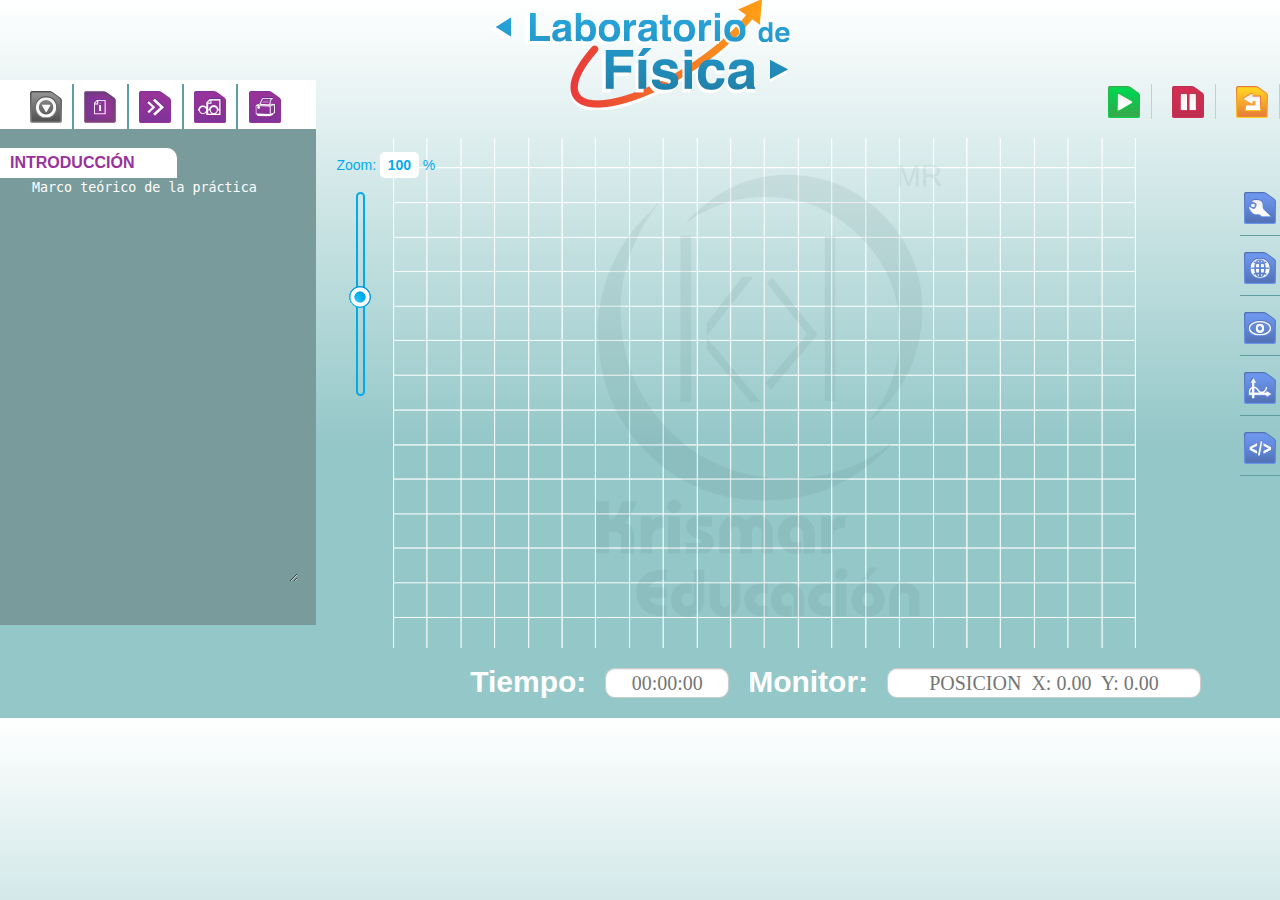
==== App/index.html @ c53eed73 "PDF submit and UTF-8 encodign" ====
<!DOCTYPE html>
<html>
  <head>
    <title>Laboratorio de F&iacute;sica</title>
    <meta name="viewport" content="width=device-width, initial-scale=1.0">
    <meta http-equiv="X-UA-Compatible" content="IE=9">
    <meta http-equiv="Content-Type" content="text/html; charset=UTF-8">
    <!-- Bootstrap -->
    
    <link rel="stylesheet" href="css/style.css"  media="screen">
    <link rel="stylesheet" href="css/modal_window.css"  media="screen">    
    <link rel="stylesheet" href="css/tagtip.css" type="text/css">
    <link rel="stylesheet" href="css/slider.css" type="text/css">
    <link rel="stylesheet" href="vendors/codemirror/lib/codemirror.css">
    
    
    <script type="text/javascript" src="js/prototype.js" charset="UTF-8"></script>
    <script type="text/javascript" src="js/scriptaculous/scriptaculous.js?load=effects"></script>
    <script type="text/javascript" src="js/scriptaculous/scriptaculous.js?load=slider"></script>
    <script type="text/javascript" src='js/Box2dWeb-2.1.a.3.min.js'></script>    
    <script type="text/javascript" src="js/tagtip.js"></script>  
    <script type="text/javascript" src="js/modal_window.js" charset="UTF-8"></script>
    <script type="text/javascript" src="js/service.js" charset="UTF-8"></script>  
    <script type="text/javascript" src="js/resize_window.js" charset="UTF-8"></script>  
    <script type="text/javascript" src="js/raphael-min.js" charset="UTF-8"></script>
    
    <script type="text/javascript" src="js/grafico.base.js" charset="UTF-8"></script>                  
    <script type="text/javascript" src="js/grafico.line.js" charset="UTF-8"></script>
    <script type="text/javascript" src="js/validations.js" charset="UTF-8"></script>
    <script src="vendors/codemirror/lib/codemirror.js"></script>
    <script src="vendors/codemirror/mode/xml/xml.js"></script>
  </head>
  <body>
    <div id="validate_acces" style="dislpay:none;"></div>
    <div id="header">
      <div id="toolbar" class="about_bar">
        <ul>
          <li class="item_bar_about">  
            <a class="krismar" href="http://www.krismar.com.mx"></a>
          </li> 
          <li class="item_bar_about">  
            <a class="help"></a>
          </li> 
        </ul>
      </div>
    </div>   
      <div id="toolbar" class="main_bar">
        <ul id="left_bar" class="left_bar">
          <li class="item_bar">  
            <a id="open" class="open"></a>
          </li>  
           <li class="item_bar">  
            <a id="intro" class="intro"></a>
          </li>          
          <li class="item_bar">  
            <a id="proc" class="proc"></a>
          </li> 
           <li class="item_bar">  
            <a id="conclusion" class="conclusion"></a>
          </li>  
           <li class="item_bar last">  
            <a id="print" class="print" ></a>
          </li>   
        </ul>
        <ul class="right_bar">
          <li class="item_bar_control">  
            <a id="button_start" class="start"></a>
          </li>
          <li class="item_bar_control">  
            <a id="button_pause" class="pause"></a>
          </li>
          <li class="item_bar_control">  
            <a id="button_restart" class="restart"></a>
          </li>
        </ul>  
        <div id="vtoolbar">
        <ul>
          <li class="item_vbar">  
            <a id="properties" class="properties"></a>
          </li>  
           <li class="item_vbar">  
            <a id="world" class="world"></a>
          </li>          
          <li class="item_vbar">  
            <a id="monitor" class="monitor"></a>
          </li> 
           <li class="item_vbar">  
            <a id="graph" class="graph"></a>
          </li>
          <li class="item_vbar">  
            <a id="script" class="script"></a>
          </li> 
        </ul>  
      </div>      
      </div>
    </div>        
    <div id="content">
      <div id="navigation">
        <div><div></div><div></div></div>
        <p class="title">INTRODUCCI&Oacute;N</p>
        <textarea id="info" readonly="true" class="text_navigation">Marco te&oacute;rico de la pr&aacute;ctica</textarea>
      </div>
      <div id="navigation_dialog">
         <p class="title">INTRODUCCI&Oacute;N</p>
        <textarea id="info" readonly="true" class="text_navigation">Marco te&oacute;rico de la pr&aacute;ctica</textarea>
      </div> 
      <div id="simulator">
        <center><canvas width="800" height="600" id="canvas"  ></canvas></center>
        <div class="slider" id="slider_div">
          <p>
            <label for="zoom_input">Zoom:</label>
            <input type="text" id="zoom_input" />
            <label > %</label>
          </p>
          <div id="track1" class="track vertical" style="position: absolute;" >
            <div id="handle1" class="handle" ></div>
          </div>
        </div>
      </div>  
    </div>   
    <div id="footer">
      <ul class="center_bar">
        <li class="item_bar_watch">
          <label style="margin-bottom: 10px; font-size: 30px; color: white;">Tiempo:</label>
        </li>
        <li class="item_bar_watch">
          <input id="time" type="text" class="time" readonly="true" placeholder="00:00:00"></input>
        </li>
        <li class="item_bar_watch">
          <label style="margin-bottom: 10px; font-size: 30px; color: white;">Monitor:</label>
        </li>
        <li class="item_bar_watch">
          <input id="watch" type="text" class="monitor" readonly="true" placeholder="POSICION  X: 0.00  Y: 0.00"></input>
        </li>
      </ul>
    </div>
    <!-- Recursos comunes -->
    <div id="resources" style="display:none;">
      <img id="sphere" src="css/img/sphere.png" />
      <img id="sphere2" src="css/img/sphere2.png" />
      <img id="sphere3" src="css/img/sphere3.png" />
      <img id="sphere4" src="css/img/sphere4.png" />
      <img id="block1" src="css/img/block.png" />
      <img id="block2" src="css/img/block2.png" />
      <img id="dynamometer_base" src="css/img/dynamometer_base.png" />
      <img id="point" src="css/img/point.png" />
      <img id="upper_thread" src="css/img/upper_thread.png" />
      <img id="ground" src="css/img/ground.png" />
    </div>
    <!--End recursos -->
    <script type="text/javascript" src="js/general_functions.js"></script>
    <script src="http://wowinteractive.com.mx/lab_fisica/Service/pages/core/simulator.php?controller=Simulator&action=getScript"></script>
  </body>
</html>
---- App/css/style.css ----
body{
	/*background-color: #94c7c8;*/
	background-image: linear-gradient(bottom, rgb(148,199,200) 38%, rgb(255,255,255) 100%);
	background-image: -o-linear-gradient(bottom, rgb(148,199,200) 38%, rgb(255,255,255) 100%);
	background-image: -moz-linear-gradient(bottom, rgb(148,199,200) 38%, rgb(255,255,255) 100%);
	background-image: -webkit-linear-gradient(bottom, rgb(148,199,200) 38%, rgb(255,255,255) 100%);
	background-image: -ms-linear-gradient(bottom, rgb(148,199,200) 38%, rgb(255,255,255) 100%);
	background-image: -webkit-gradient(linear,left bottom,left top,color-stop(0.38, rgb(148,199,200)),color-stop(1, rgb(255,255,255)));

	/*min-width: 1024px;*/
	min-width: 768px;
	font-family: Arial, sans-serif;
	font-size: 14px;
	line-height: 20px;
	width: 100%;
	height: 100%;
	color: #333333;
	padding: 0;
	margin: 0;
}

#header{
	width: 100%;	
	height: 110px;
	display: inline-block;
	background-image: url(img/app_logo.png);
	background-position: center;
	background-repeat: no-repeat;
}

#footer{
	width: 100%;
	padding-top: 20px;
	float: right;
	margin-bottom: 10px;
}

#toolbar{
	width: auto;
	display: block;
	margin-bottom: 10px;
}

#vtoolbar{	
	height: auto;
	width: 40px;
	padding-top: 20px;
	clear: right;
	float: right;

}

#content{	
	/*background-color: #ffffff;	
	min-height: 400px;
	max-height: 100%;
	height: auto;*/
	width: 100%;
	display: block;
}

#simulator{
	width: 70%;
	text-align: center;
	position: relative;
	min-height: 400px;
	float: left;
	background-image: url(img/simulator_background.png);
	background-repeat: no-repeat;
	background-position: center;
}
#simulator #activity_title{
	font-size: 24px;
	font-weight: bold;
}

#service_simulator{
	
}

#navigation{	
	background-color: #799b9c;
	width: 23%;
	max-width:278px;
	min-height: 10%;
	padding: 3%;
	clear: left;
	float: left;
	padding-left: 0;
	padding-top: 0;
	margin-top: -20px;

}
#navigation .title{
	background-color: white;
	line-height: 30px;
	width: 60%;
	margin-top: 30px;
	padding-left: 10px;
	font-weight: bold;
	color:#97339a;
	border-top-right-radius: 10px;
}

.about_bar{
	/*background-color: #ffffff;*/
}

.control_bar{
	position: relative;
	/*background-color: #94c7c8;*/
}

.main_bar{
	/*background-color: #94c7c8;*/
}

.properties_bar{
	position: relative;
	float: right;
	background-color: #eeeeee;
}

.item_bar{
	list-style-type: none;
	display: inline-block;
	border-right: 3px solid #5f9ea0;
	float: left;
	width: 17%;
	padding: 3% 1%;
	padding-top: 5px;
	padding-bottom: 5px;
}
.item_bar.last{
	border:none;
}
.item_bar_about{
	list-style-type: none;
	display: inline-block;
	padding-left: 15px;	
}
.item_bar_watch{
	list-style-type: none;
	display: inline-block;
	padding-right: 15px;
	font-weight: bold;
}
.item_bar_control{
	width: 35px;
	list-style-type: none;
	display: inline-block;
	padding-right: 10px;
	padding-left: 14px;	
	border-right: 1px solid;
	border-color: #cccccc;
}

.item_vbar{
	list-style-type: none;
	display: block;
	padding-top: 14px;
	padding-bottom: 10px;
	width: 40px;
	border-bottom: 1px solid;
	border-color: #5f9ea0;
}

ul{
	padding: 0;
	padding-top: 4px;
}

ul.left_bar{
	background-color: #ffffff;
	position: relative;
	float: left;
	margin-top: -30px;
	margin-bottom: 0;
	width: 23%;
	max-width: 278px;
	padding-left: 1.5%;
	padding-right: 1.5%;
}


ul.right_bar{
	position: relative;
	float: right;
	margin-top: -30px;
}
ul.center_bar{
	padding-top: 0px;
	margin: 0;
	width: auto;
	float: right;
	margin-right: 5%;
}
ul.center_bar input{
	font-family: DigitalFont;
	text-align: center;
	font-size: 20px;
	background-color: #ffffff;
	border: 1px solid #cccccc;
	-webkit-box-shadow: inset 0 1px 1px rgba(0, 0, 0, 0.075);
	-moz-box-shadow: inset 0 1px 1px rgba(0, 0, 0, 0.075);
	box-shadow: inset 0 1px 1px rgba(0, 0, 0, 0.075);
	-webkit-transition: border linear 0.2s, box-shadow linear 0.2s;
	-moz-transition: border linear 0.2s, box-shadow linear 0.2s;
	-o-transition: border linear 0.2s, box-shadow linear 0.2s;
	transition: border linear 0.2s, box-shadow linear 0.2s;
	display: inline-block;
	height: 20px;
	padding: 4px 6px;
	margin-bottom: 10px;
	font-size: 14px;
	line-height: 20px;
	color: #555555;
	vertical-align: middle;
	-webkit-border-radius: 4px;
	-moz-border-radius: 4px;
	border-radius: 10px;
	font-size: 20px;
}

ul.center_bar input.time{
	width: 110px;
}

ul.center_bar input.monitor{
	width: 300px;
}

ul li a{
	cursor: pointer;
	display: block;
	width: 100%;
	height: 35px;
	background-repeat: no-repeat;
	background-position: center;
}

ul li a.krismar{
	background-image: url("img/icons/krismar.png");
}
ul li a.help{
	background-image: url("img/icons/help.png");
}
ul li a.open{
	background-image: url("img/icons/open.png");
}
ul li a.proc{
	background-image: url("img/icons/proc.png");
}
ul li a.intro{
	background-image: url("img/icons/intro_hover.png");
}
ul li a.conclusion{
	background-image: url("img/icons/conclusion.png");
}
ul li a.print{
	background-image: url("img/icons/print.png");
}
ul li a.start{
	background-image: url("img/icons/start.png");
}
ul li a.start:active{
	background-image: url("img/icons/start_hover.png");
}
ul li a.pause{
	background-image: url("img/icons/pause.png");
}
ul li a.pause:active{
	background-image: url("img/icons/pause_hover.png");
}
ul li a.restart{
	background-image: url("img/icons/restart.png");
}

/* Vertical toolbar */
ul li a.properties{
	background-image: url("img/icons/properties.png");
}
ul li a.world{
	background-image: url("img/icons/world.png");
}
ul li a.monitor{
	background-image: url("img/icons/monitor.png");
}
ul li a.graph{
	background-image: url("img/icons/graph.png");
}
ul li a.camera{
	background-image: url("img/icons/camera.png");
}
ul li a.script{
	background-image: url("img/icons/script.png");
}

textarea.text_navigation{
	width: 95%;
	min-height: 400px;
	color: #ffffff;
	background-color: #799b9c;
	border: none;
	cursor: default;
	margin-left: 30px;
}

/*
	Dialogo
 */

#navigation_dialog{
      background-color: #799b9c;
      width: 300px;
      max-width:278px;
      min-height: 10%;
      padding: 3%;
      padding-left: 0;
      padding-top: 15px;
      position:absolute;
      top:50px;
      left:60px;
      z-index: 10;
      border: 4px solid white;

    }

#navigation_dialog .title{
	background-color: white;
	line-height: 30px;
	width: 60%;
	margin-top: 30px;
	padding-left: 10px;
	font-weight: bold;
	color:#97339a;
	border-top-right-radius: 10px;


/* FUENTES */
@font-face {
	font-family: DigitalFont;
	src: url("fonts/DS-DIGIT.eot"); /* EOT file for IE */
}

@font-face {
	font-family: DigitalFont;
	src: url("fonts/DS-DIGIT.TTF"); /* TTF file for CSS3 browsers */
}
---- App/css/modal_window.css ----
/*
	VENTANA MODAL
*/

.full_screen{
	position: absolute;
	top: 0;
	left: 0;
	width: 100%;
	height: 100%;	
	background: #fff;
	opacity: 0.3;
	text-align: center;
}

.w_modal{
	border-radius:10px; 
	-moz-border-radius:10px; /* Firefox */ 
	-webkit-border-radius:10px; /* Safari y Chrome */ 
	position: absolute;
	top: 30%;
	left: 40%;
	width: 300px;	
	padding: 16px;
	background: #fff;
	color: #333;
	z-index: 1002;
	overflow: auto;
}

.modal_title{		
	border-radius:10px; 
	-moz-border-radius:10px; /* Firefox */ 
	-webkit-border-radius:10px; /* Safari y Chrome */ 		
	background-color: #eeeeee;
	text-align: center;
}

ul.modal_toolbar{	
	width: 100%;	
	margin: 0;
	padding: 0;
	text-align: center;
}

.modal_body{
	top: 50px;
	width: 100%;	
	padding-top: 10px;
}

p.title{
	font-size: 16px;	
	margin: 0;	
}

a.close_modal{
	position: absolute;
	left: 293px;
	top: 14px;
	cursor: pointer;
	background-image: url(img/icons/close_modal.png);
	width: 24px;
	height: 24px;
}
a.btn_ok{	
	cursor: pointer;
	background-image: url(img/icons/apply.png);
	background-repeat: no-repeat;
	width: 32px;
	height: 32px;
	display: inline-block;	
	margin-top: 5px;
}
a.btn_save{	
	cursor: pointer;
	background-image: url(img/icons/save.png);
	background-repeat: no-repeat;
	width: 32px;
	height: 32px;
	display: inline-block;
	float: left;
	margin-left: 50px;
	margin-right: -80px;
	margin-top: 5px;
}
a.separator{
	width: 32px;
	height: 32px;
	display: inline-block;	
}
a.btn_cancel{
	cursor: pointer;
	background-image: url(img/icons/cancel.png);
	background-repeat: no-repeat;	
	width: 32px;
	height: 32px;
	display: inline-block;	
	margin-top: 5px;
}

input.property{
	width: 50px;
	text-align: right;
}

div .container{
	display: block;
	padding-left: 15px;
}

div .container .input{
	width: 100%;
	display: inline-block;
}
div .container .input > label:first-child{
	width: 50%;
	display: inline-block;
	
}

div .container .elementName{
	font-weight: bold;
	margin-left: 15px;
}

div .container .warningModal{
	background-image: url(img/icons/warning_16.png);
	background-repeat: no-repeat;
	width: 100%;
	height: 32px;
	text-align: left;
	margin-bottom: 15px;
}
div .container .warningModal label{
	margin-left: 25px;
}
---- App/css/tagtip.css ----
/* default style */
.tagtip {
	border:1px solid #999;
	border-radius: 3px;
	background-color: #E3EAEF;
	box-shadow: 3px 3px 4px rgba(0,0,0,0.3);
	-webkit-box-shadow:3px 3px 4px rgba(0,0,0,0.3);	
	-moz-box-shadow:3px 3px 4px rgba(0,0,0,0.3);	
	z-index: 999;
	font-size: 12px;
}

.tagtip .title_tagtip {	
	font-weight: bold;
	padding-left: 5px;
}

.tagtip .content {
	padding: 2px 2px 0px 15px;
}
---- App/css/slider.css ----
.track {
        background-color: transparent;
        border-radius: 5px;
        border: 2px solid #00aaeb;
        height: 200px; width: 5px;
        cursor: pointer; z-index: 0;
        margin-left: 20px;
    }
    .handle {
        background-color: transparent;
        position: absolute;
        height: 24px; width: 24px; top: -0.25em;
        cursor: move; z-index: 2;
        background-image: url('img/handle.png');
        margin-left: -10px;
    }
    .slider{
      z-index:2;
      position:absolute;
      top:0;left:20px;
      margin 0;
      font-family:Arial;
      color:#00aaeb;
    }
    .slider input{
      font-size:1em;
      border:none;
      text-align:center;
      border-radius:5px;
      width:35px;
      height:24px;
      color: #00aaeb;
      font-weight: bold;
    }
    .slider input:hover{
      border: 1px solid lightgray;
    }
---- App/vendors/codemirror/lib/codemirror.css ----
/* BASICS */

.CodeMirror {
  /* Set height, width, borders, and global font properties here */
  font-family: monospace;
  height: 300px;
}
.CodeMirror-scroll {
  /* Set scrolling behaviour here */
  overflow: auto;
}

/* PADDING */

.CodeMirror-lines {
  padding: 4px 0; /* Vertical padding around content */
}
.CodeMirror pre {
  padding: 0 4px; /* Horizontal padding of content */
}

.CodeMirror-scrollbar-filler, .CodeMirror-gutter-filler {
  background-color: white; /* The little square between H and V scrollbars */
}

/* GUTTER */

.CodeMirror-gutters {
  border-right: 1px solid #ddd;
  background-color: #f7f7f7;
  white-space: nowrap;
}
.CodeMirror-linenumbers {}
.CodeMirror-linenumber {
  padding: 0 3px 0 5px;
  min-width: 20px;
  text-align: right;
  color: #999;
}

/* CURSOR */

.CodeMirror div.CodeMirror-cursor {
  border-left: 1px solid black;
  z-index: 3;
}
/* Shown when moving in bi-directional text */
.CodeMirror div.CodeMirror-secondarycursor {
  border-left: 1px solid silver;
}
.CodeMirror.cm-keymap-fat-cursor div.CodeMirror-cursor {
  width: auto;
  border: 0;
  background: #7e7;
  z-index: 1;
}
/* Can style cursor different in overwrite (non-insert) mode */
.CodeMirror div.CodeMirror-cursor.CodeMirror-overwrite {}

.cm-tab { display: inline-block; }

/* DEFAULT THEME */

.cm-s-default .cm-keyword {color: #708;}
.cm-s-default .cm-atom {color: #219;}
.cm-s-default .cm-number {color: #164;}
.cm-s-default .cm-def {color: #00f;}
.cm-s-default .cm-variable {color: black;}
.cm-s-default .cm-variable-2 {color: #05a;}
.cm-s-default .cm-variable-3 {color: #085;}
.cm-s-default .cm-property {color: black;}
.cm-s-default .cm-operator {color: black;}
.cm-s-default .cm-comment {color: #a50;}
.cm-s-default .cm-string {color: #a11;}
.cm-s-default .cm-string-2 {color: #f50;}
.cm-s-default .cm-meta {color: #555;}
.cm-s-default .cm-error {color: #f00;}
.cm-s-default .cm-qualifier {color: #555;}
.cm-s-default .cm-builtin {color: #30a;}
.cm-s-default .cm-bracket {color: #997;}
.cm-s-default .cm-tag {color: #170;}
.cm-s-default .cm-attribute {color: #00c;}
.cm-s-default .cm-header {color: blue;}
.cm-s-default .cm-quote {color: #090;}
.cm-s-default .cm-hr {color: #999;}
.cm-s-default .cm-link {color: #00c;}

.cm-negative {color: #d44;}
.cm-positive {color: #292;}
.cm-header, .cm-strong {font-weight: bold;}
.cm-em {font-style: italic;}
.cm-link {text-decoration: underline;}

.cm-invalidchar {color: #f00;}

div.CodeMirror span.CodeMirror-matchingbracket {color: #0f0;}
div.CodeMirror span.CodeMirror-nonmatchingbracket {color: #f22;}

/* STOP */

/* The rest of this file contains styles related to the mechanics of
   the editor. You probably shouldn't touch them. */

.CodeMirror {
  line-height: 1;
  position: relative;
  overflow: hidden;
  background: white;
  color: black;
}

.CodeMirror-scroll {
  /* 30px is the magic margin used to hide the element's real scrollbars */
  /* See overflow: hidden in .CodeMirror */
  margin-bottom: -30px; margin-right: -30px;
  padding-bottom: 30px; padding-right: 30px;
  height: 100%;
  outline: none; /* Prevent dragging from highlighting the element */
  position: relative;
}
.CodeMirror-sizer {
  position: relative;
}

/* The fake, visible scrollbars. Used to force redraw during scrolling
   before actuall scrolling happens, thus preventing shaking and
   flickering artifacts. */
.CodeMirror-vscrollbar, .CodeMirror-hscrollbar, .CodeMirror-scrollbar-filler, .CodeMirror-gutter-filler {
  position: absolute;
  z-index: 6;
  display: none;
}
.CodeMirror-vscrollbar {
  right: 0; top: 0;
  overflow-x: hidden;
  overflow-y: scroll;
}
.CodeMirror-hscrollbar {
  bottom: 0; left: 0;
  overflow-y: hidden;
  overflow-x: scroll;
}
.CodeMirror-scrollbar-filler {
  right: 0; bottom: 0;
}
.CodeMirror-gutter-filler {
  left: 0; bottom: 0;
}

.CodeMirror-gutters {
  position: absolute; left: 0; top: 0;
  padding-bottom: 30px;
  z-index: 3;
}
.CodeMirror-gutter {
  white-space: normal;
  height: 100%;
  padding-bottom: 30px;
  margin-bottom: -32px;
  display: inline-block;
  /* Hack to make IE7 behave */
  *zoom:1;
  *display:inline;
}
.CodeMirror-gutter-elt {
  position: absolute;
  cursor: default;
  z-index: 4;
}

.CodeMirror-lines {
  cursor: text;
}
.CodeMirror pre {
  /* Reset some styles that the rest of the page might have set */
  -moz-border-radius: 0; -webkit-border-radius: 0; border-radius: 0;
  border-width: 0;
  background: transparent;
  font-family: inherit;
  font-size: inherit;
  margin: 0;
  white-space: pre;
  word-wrap: normal;
  line-height: inherit;
  color: inherit;
  z-index: 2;
  position: relative;
  overflow: visible;
}
.CodeMirror-wrap pre {
  word-wrap: break-word;
  white-space: pre-wrap;
  word-break: normal;
}
.CodeMirror-linebackground {
  position: absolute;
  left: 0; right: 0; top: 0; bottom: 0;
  z-index: 0;
}

.CodeMirror-linewidget {
  position: relative;
  z-index: 2;
  overflow: auto;
}

.CodeMirror-widget {
}

.CodeMirror-wrap .CodeMirror-scroll {
  overflow-x: hidden;
}

.CodeMirror-measure {
  position: absolute;
  width: 100%; height: 0px;
  overflow: hidden;
  visibility: hidden;
}
.CodeMirror-measure pre { position: static; }

.CodeMirror div.CodeMirror-cursor {
  position: absolute;
  visibility: hidden;
  border-right: none;
  width: 0;
}
.CodeMirror-focused div.CodeMirror-cursor {
  visibility: visible;
}

.CodeMirror-selected { background: #d9d9d9; }
.CodeMirror-focused .CodeMirror-selected { background: #d7d4f0; }

.cm-searching {
  background: #ffa;
  background: rgba(255, 255, 0, .4);
}

/* IE7 hack to prevent it from returning funny offsetTops on the spans */
.CodeMirror span { *vertical-align: text-bottom; }

@media print {
  /* Hide the cursor when printing */
  .CodeMirror div.CodeMirror-cursor {
    visibility: hidden;
  }
}
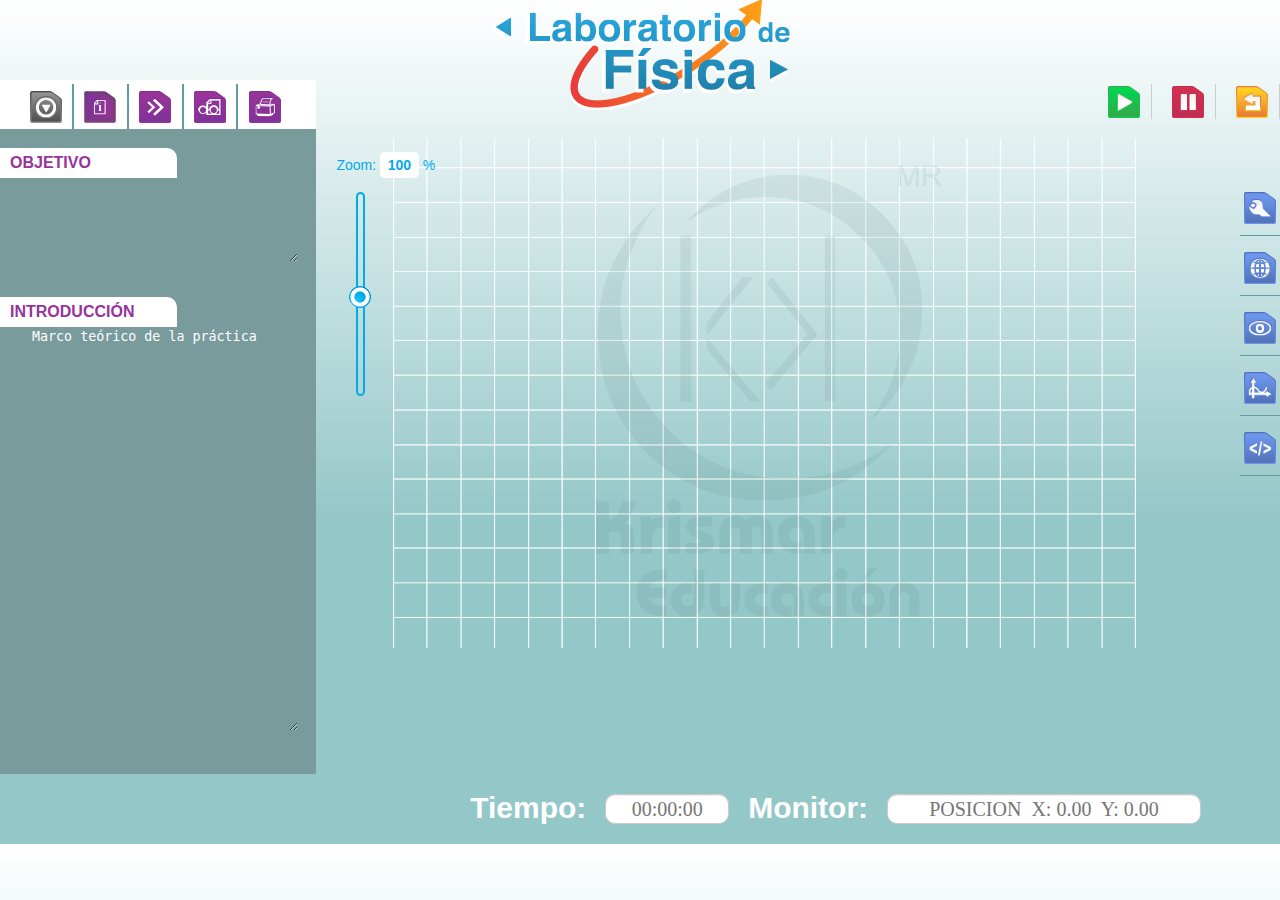
==== commit 933ab81f: "Objetivo" ====
--- a/App/index.html
+++ b/App/index.html
@@ -97,10 +97,14 @@
     <div id="content">
       <div id="navigation">
         <div><div></div><div></div></div>
+        <p class="title subtitle">OBJETIVO</p>
+         <textarea readonly="true" class="text_navigation objetive_text" style="min-height: 80px;"></textarea>
         <p class="title">INTRODUCCI&Oacute;N</p>
         <textarea id="info" readonly="true" class="text_navigation">Marco te&oacute;rico de la pr&aacute;ctica</textarea>
       </div>
       <div id="navigation_dialog">
+         <p class="title subtitle">OBJETIVO</p>
+         <textarea readonly="true" class="text_navigation objetive_text" style="min-height: 80px;"></textarea>
          <p class="title">INTRODUCCI&Oacute;N</p>
         <textarea id="info" readonly="true" class="text_navigation">Marco te&oacute;rico de la pr&aacute;ctica</textarea>
       </div> 
--- a/App/css/style.css
+++ b/App/css/style.css
@@ -1,11 +1,4 @@
 body{
-	/*background-color: #94c7c8;*/
-	background-image: linear-gradient(bottom, rgb(148,199,200) 38%, rgb(255,255,255) 100%);
-	background-image: -o-linear-gradient(bottom, rgb(148,199,200) 38%, rgb(255,255,255) 100%);
-	background-image: -moz-linear-gradient(bottom, rgb(148,199,200) 38%, rgb(255,255,255) 100%);
-	background-image: -webkit-linear-gradient(bottom, rgb(148,199,200) 38%, rgb(255,255,255) 100%);
-	background-image: -ms-linear-gradient(bottom, rgb(148,199,200) 38%, rgb(255,255,255) 100%);
-	background-image: -webkit-gradient(linear,left bottom,left top,color-stop(0.38, rgb(148,199,200)),color-stop(1, rgb(255,255,255)));
 
 	/*min-width: 1024px;*/
 	min-width: 768px;
@@ -17,6 +10,14 @@
 	color: #333333;
 	padding: 0;
 	margin: 0;
+
+	background-color: #94c7c8;
+	background-image: linear-gradient(bottom, rgb(148,199,200) 38%, rgb(255,255,255) 100%);
+	background-image: -o-linear-gradient(bottom, rgb(148,199,200) 38%, rgb(255,255,255) 100%);
+	background-image: -moz-linear-gradient(bottom, rgb(148,199,200) 38%, rgb(255,255,255) 100%);
+	background-image: -webkit-linear-gradient(bottom, rgb(148,199,200) 38%, rgb(255,255,255) 100%);
+	background-image: -ms-linear-gradient(bottom, rgb(148,199,200) 38%, rgb(255,255,255) 100%);
+	background-image: -webkit-gradient(linear,left bottom,left top,color-stop(0.38, rgb(148,199,200)),color-stop(1, rgb(255,255,255)));
 }
 
 #header{
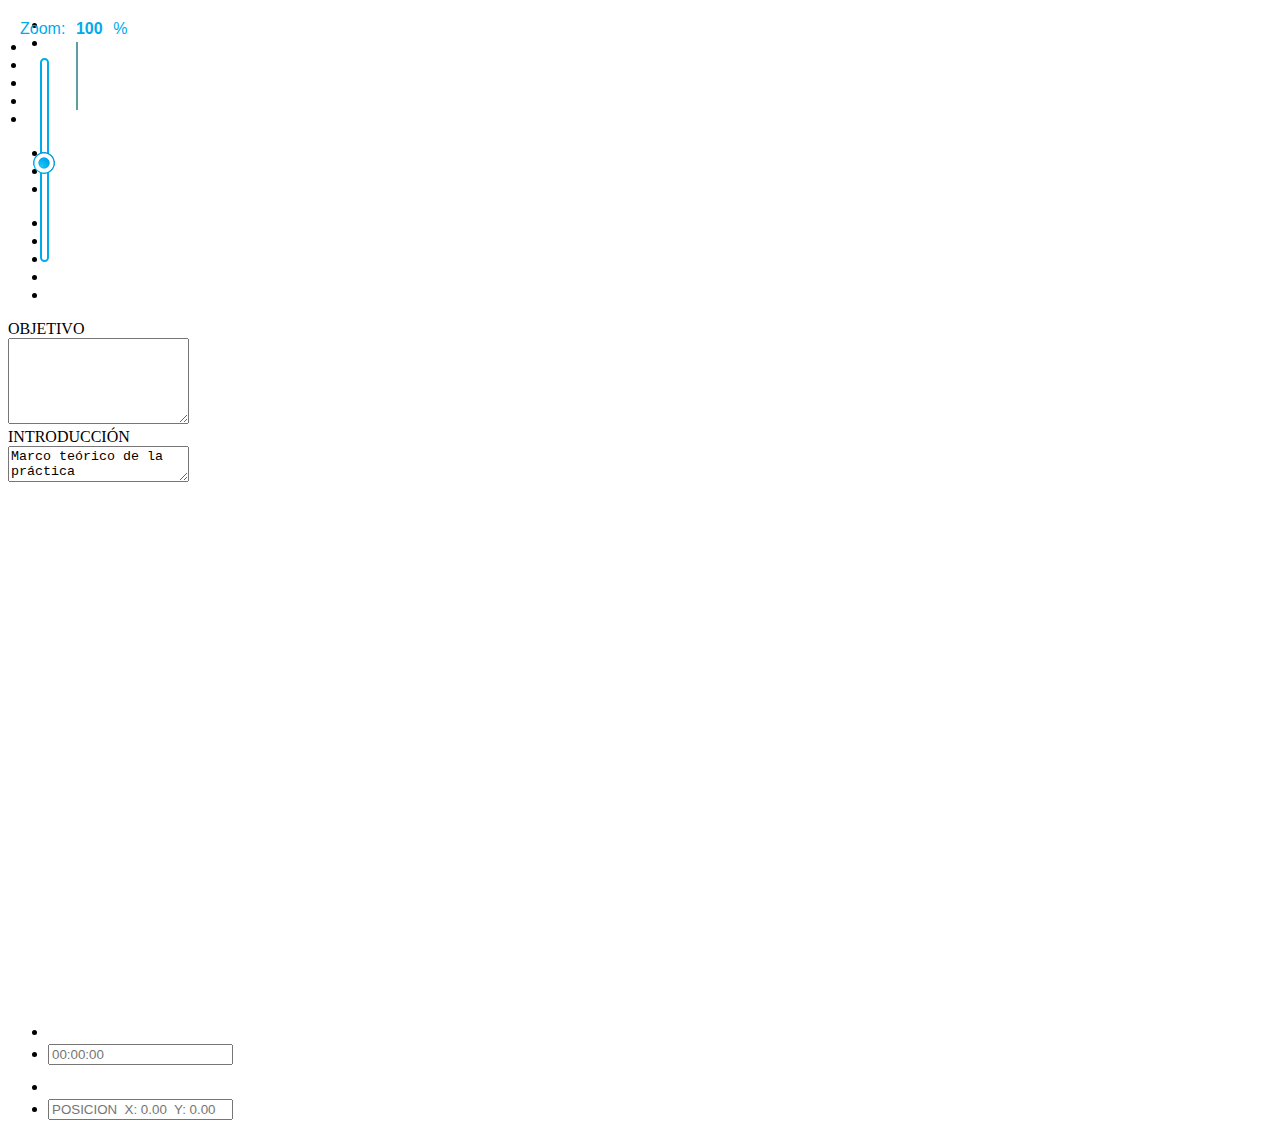
==== commit 99528932: "Database" ====
--- a/App/index.html
+++ b/App/index.html
@@ -7,7 +7,7 @@
     <meta http-equiv="Content-Type" content="text/html; charset=UTF-8">
     <!-- Bootstrap -->
     
-    <link rel="stylesheet" href="css/style.css"  media="screen">
+    <!--<link rel="stylesheet" href="css/style.css"  media="screen">-->
     <link rel="stylesheet" href="css/modal_window.css"  media="screen">    
     <link rel="stylesheet" href="css/tagtip.css" type="text/css">
     <link rel="stylesheet" href="css/slider.css" type="text/css">
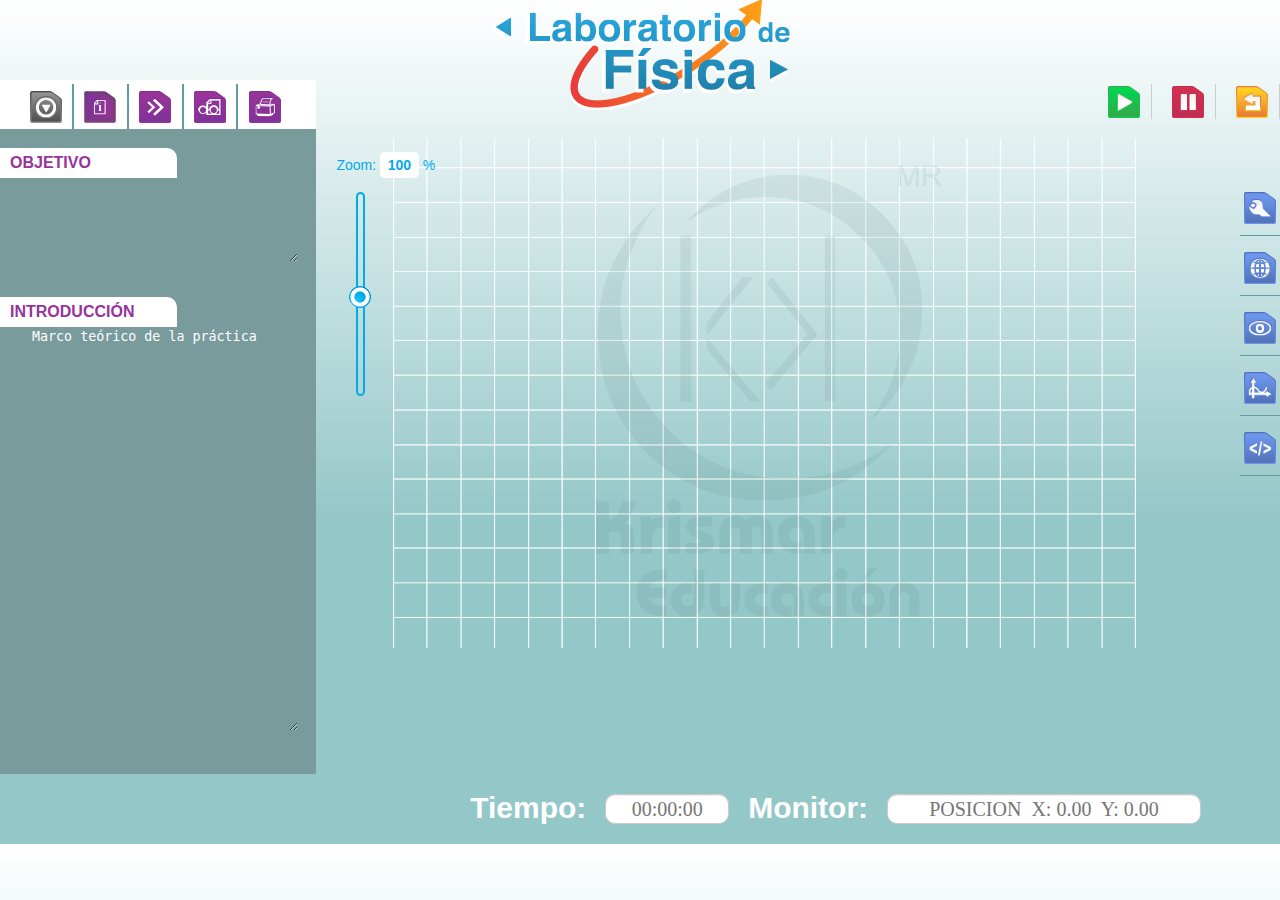
==== commit 48d3e4c0: "Database prácticas de fricción 1 y 2" ====
--- a/App/index.html
+++ b/App/index.html
@@ -7,7 +7,7 @@
     <meta http-equiv="Content-Type" content="text/html; charset=UTF-8">
     <!-- Bootstrap -->
     
-    <!--<link rel="stylesheet" href="css/style.css"  media="screen">-->
+    <link rel="stylesheet" href="css/style.css"  media="screen">
     <link rel="stylesheet" href="css/modal_window.css"  media="screen">    
     <link rel="stylesheet" href="css/tagtip.css" type="text/css">
     <link rel="stylesheet" href="css/slider.css" type="text/css">
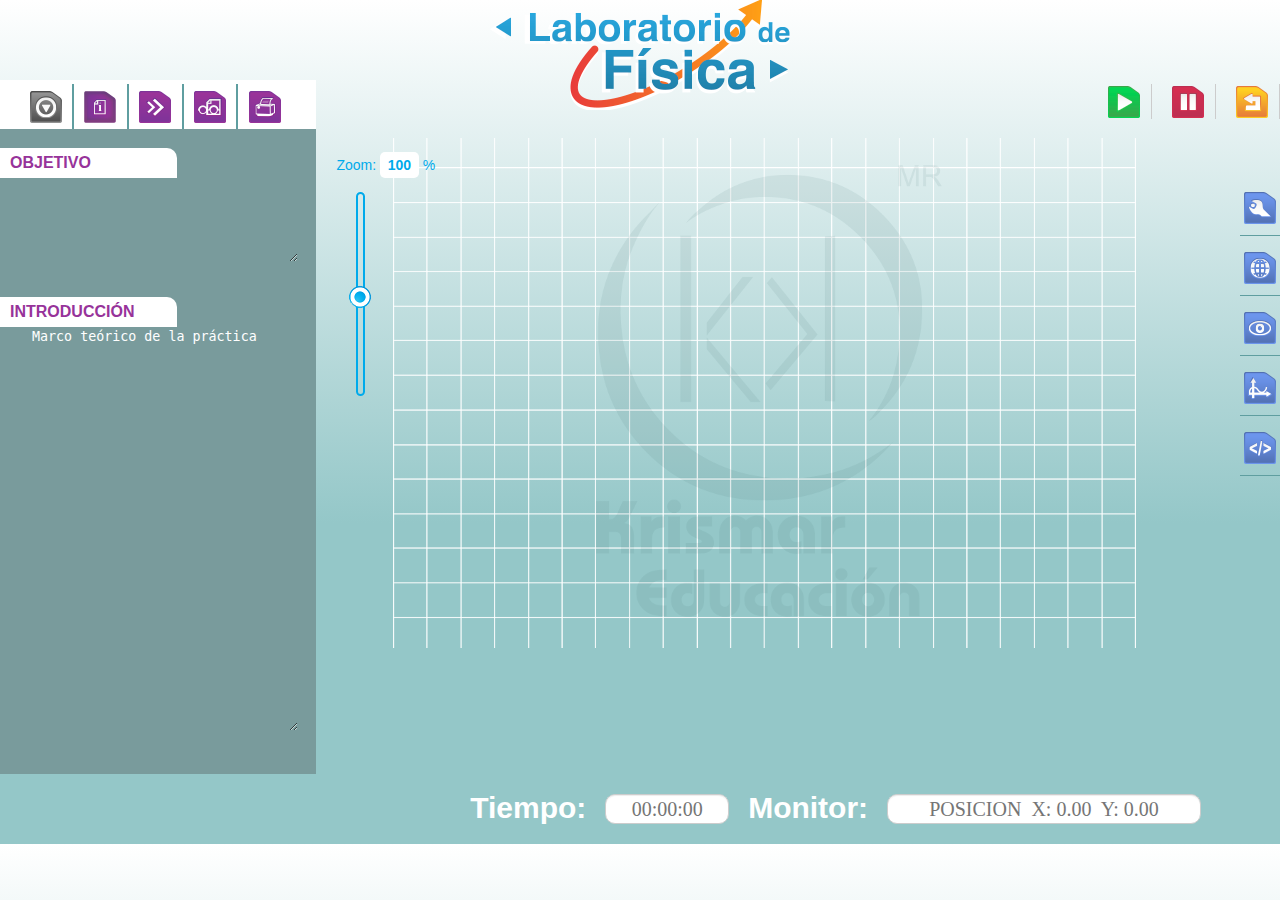
==== commit 43d62623: "Bugs fixed" ====
--- a/App/index.html
+++ b/App/index.html
@@ -17,6 +17,7 @@
     <script type="text/javascript" src="js/prototype.js" charset="UTF-8"></script>
     <script type="text/javascript" src="js/scriptaculous/scriptaculous.js?load=effects"></script>
     <script type="text/javascript" src="js/scriptaculous/scriptaculous.js?load=slider"></script>
+    <script type="text/javascript" src="js/scriptaculous/scriptaculous.js?load=dragdrop"></script>
     <script type="text/javascript" src='js/Box2dWeb-2.1.a.3.min.js'></script>    
     <script type="text/javascript" src="js/tagtip.js"></script>  
     <script type="text/javascript" src="js/modal_window.js" charset="UTF-8"></script>
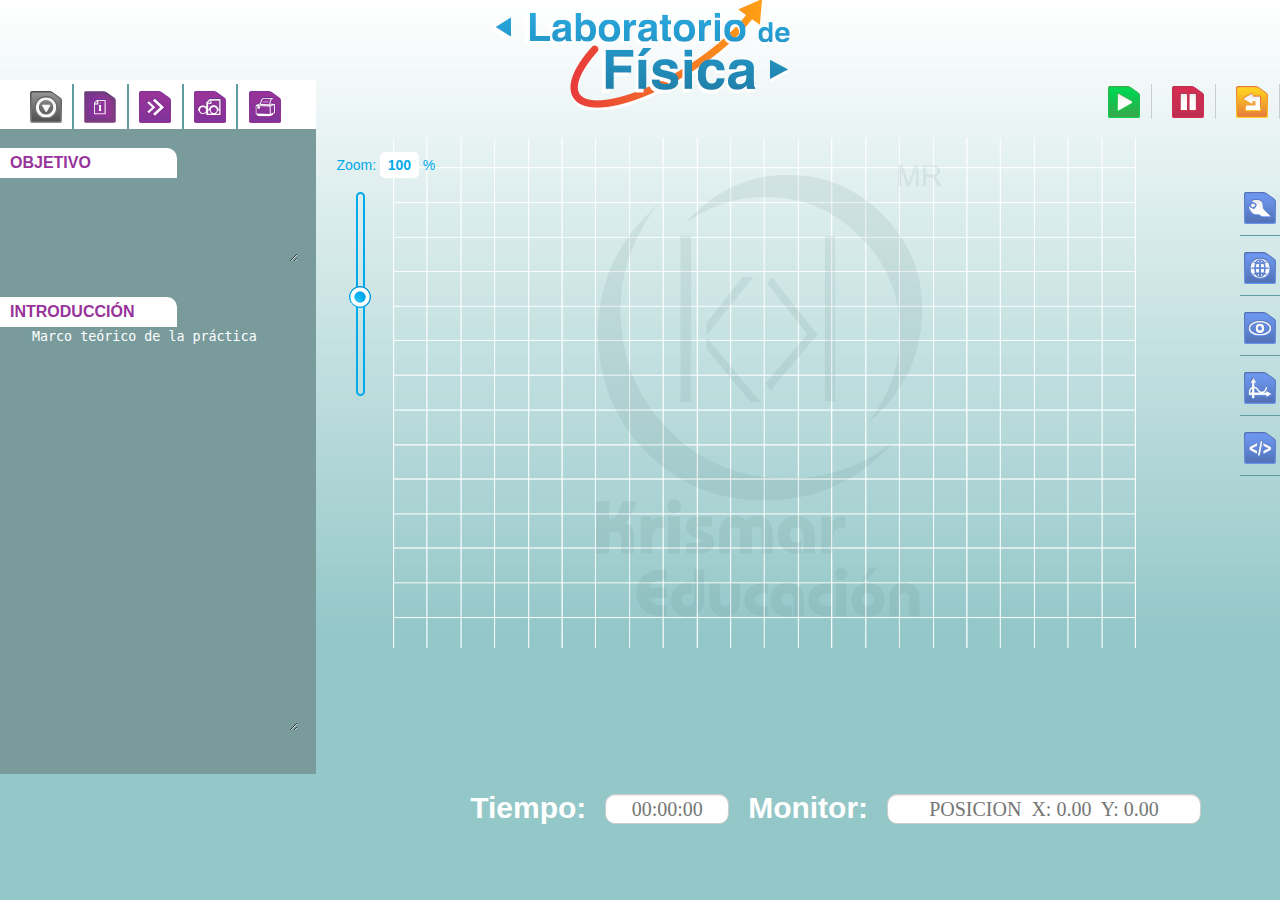
==== commit d3d099c2: "New Graphic" ====
--- a/App/index.html
+++ b/App/index.html
@@ -24,9 +24,11 @@
     <script type="text/javascript" src="js/service.js" charset="UTF-8"></script>  
     <script type="text/javascript" src="js/resize_window.js" charset="UTF-8"></script>  
     <script type="text/javascript" src="js/raphael-min.js" charset="UTF-8"></script>
+    <script type="text/javascript" src="js/wow_graph.js" charset="UTF-8"></script>
+    <script type="text/javascript" src="js/wow_graph_popup.js" charset="UTF-8"></script>
     
-    <script type="text/javascript" src="js/grafico.base.js" charset="UTF-8"></script>                  
-    <script type="text/javascript" src="js/grafico.line.js" charset="UTF-8"></script>
+    <!--<script type="text/javascript" src="js/grafico.base.js" charset="UTF-8"></script>                  
+    <script type="text/javascript" src="js/grafico.line.js" charset="UTF-8"></script>-->
     <script type="text/javascript" src="js/validations.js" charset="UTF-8"></script>
     <script src="vendors/codemirror/lib/codemirror.js"></script>
     <script src="vendors/codemirror/mode/xml/xml.js"></script>
--- a/App/css/style.css
+++ b/App/css/style.css
@@ -12,12 +12,12 @@
 	margin: 0;
 
 	background-color: #94c7c8;
-	background-image: linear-gradient(bottom, rgb(148,199,200) 38%, rgb(255,255,255) 100%);
-	background-image: -o-linear-gradient(bottom, rgb(148,199,200) 38%, rgb(255,255,255) 100%);
-	background-image: -moz-linear-gradient(bottom, rgb(148,199,200) 38%, rgb(255,255,255) 100%);
-	background-image: -webkit-linear-gradient(bottom, rgb(148,199,200) 38%, rgb(255,255,255) 100%);
-	background-image: -ms-linear-gradient(bottom, rgb(148,199,200) 38%, rgb(255,255,255) 100%);
-	background-image: -webkit-gradient(linear,left bottom,left top,color-stop(0.38, rgb(148,199,200)),color-stop(1, rgb(255,255,255)));
+	width: 100%;
+	height: 100%;
+	position: absolute;
+	background-image: url('img/simulatorbackground.png');
+	background-repeat: repeat-x;
+	/*background-size: auto 100%;*/
 }
 
 #header{
--- a/App/css/modal_window.css
+++ b/App/css/modal_window.css
@@ -26,6 +26,7 @@
 	color: #333;
 	z-index: 1002;
 	overflow: auto;
+	cursor: move;
 }
 
 .modal_title{		
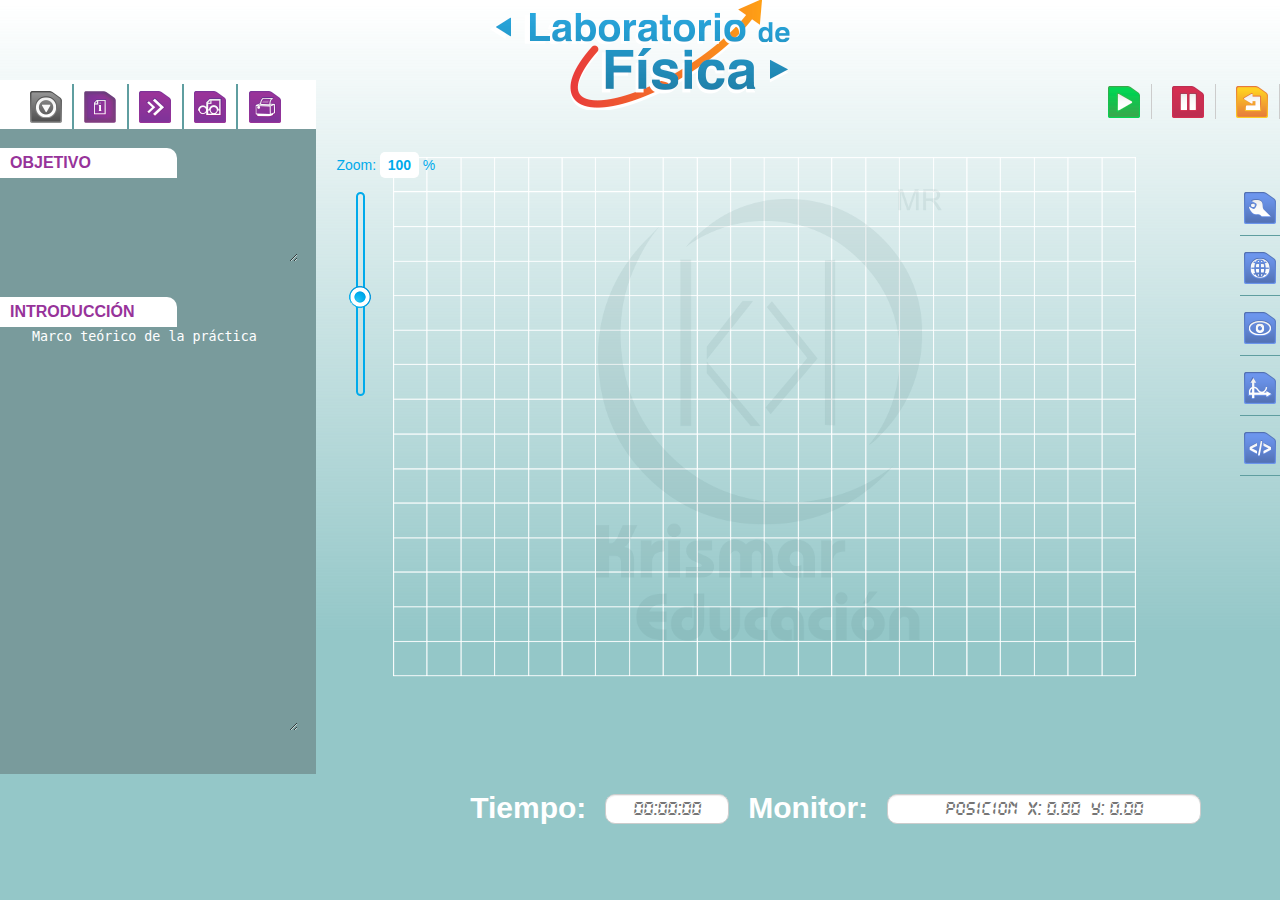
==== commit 6319a5da: "Lab fisica RC2" ====
--- a/App/index.html
+++ b/App/index.html
@@ -112,6 +112,7 @@
         <textarea id="info" readonly="true" class="text_navigation">Marco te&oacute;rico de la pr&aacute;ctica</textarea>
       </div> 
       <div id="simulator">
+        <span id="activityTitle" style="font-size: 20px; font-weight: bold; color: #218BB8; margin-bottom: 24px; display:block;"></span>
         <center><canvas width="800" height="600" id="canvas"  ></canvas></center>
         <div class="slider" id="slider_div">
           <p>
--- a/App/css/style.css
+++ b/App/css/style.css
@@ -336,7 +336,7 @@
 	font-weight: bold;
 	color:#97339a;
 	border-top-right-radius: 10px;
-
+}
 
 /* FUENTES */
 @font-face {
--- a/App/css/modal_window.css
+++ b/App/css/modal_window.css
@@ -26,7 +26,6 @@
 	color: #333;
 	z-index: 1002;
 	overflow: auto;
-	cursor: move;
 }
 
 .modal_title{		
@@ -35,6 +34,7 @@
 	-webkit-border-radius:10px; /* Safari y Chrome */ 		
 	background-color: #eeeeee;
 	text-align: center;
+	cursor: move;
 }
 
 ul.modal_toolbar{	
